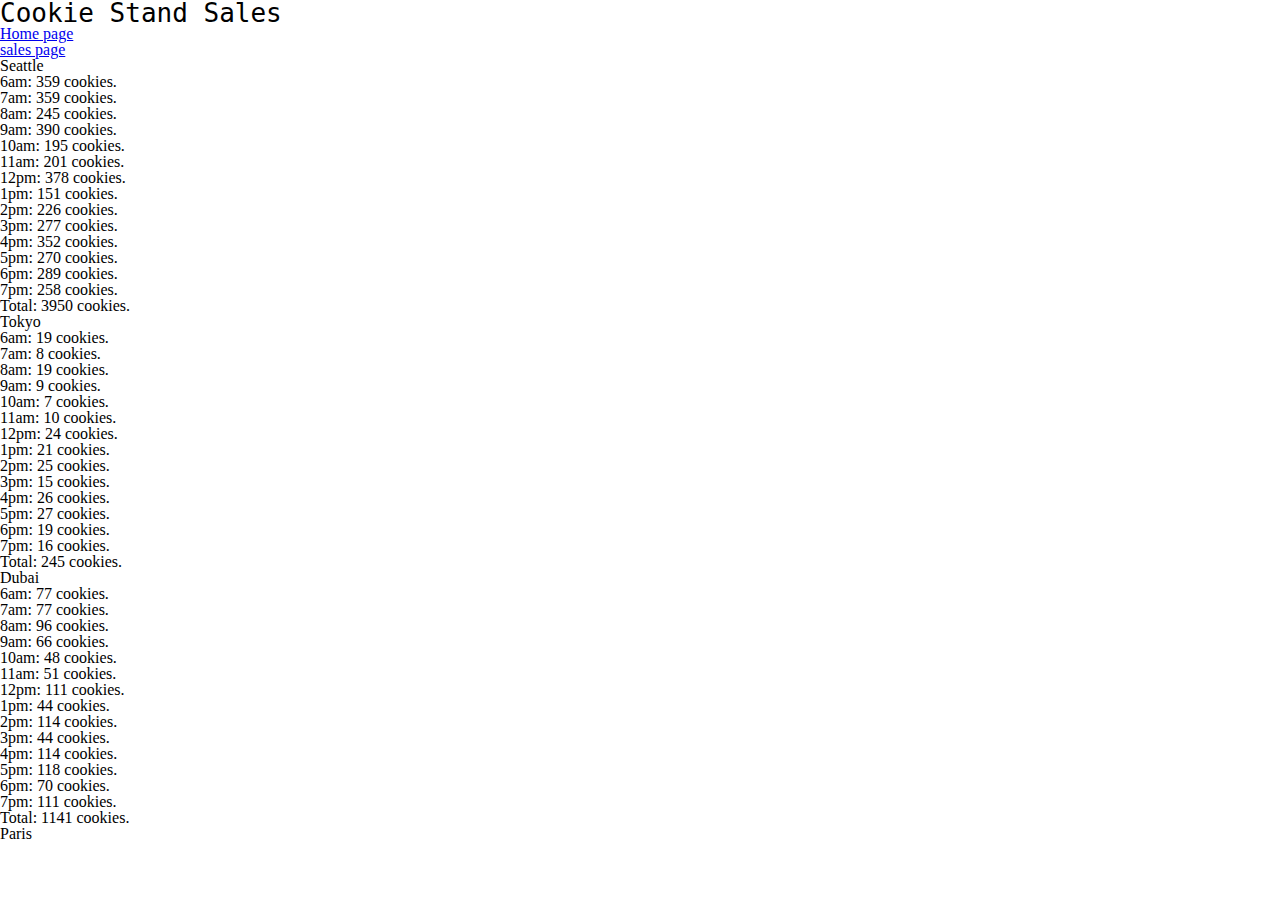
==== sales.html @ 50781895 "Merge branch 'main' into lab07" ====
<!DOCTYPE html>
<html lang="en">

<head>
  <meta charset="UTF-8">
  <meta http-equiv="X-UA-Compatible" content="IE=edge">
  <meta name="viewport" content="width=device-width, initial-scale=1.0">
  <title>Lab 06</title>
  <link rel="stylesheet" href="css/reset.css">
  <link rel="stylesheet" href="css/style.css">
</head>

<body>  
    <header>
      <h1>Cookie Stand Sales</h1>
      <nav>
        <ul>
          <li>
            <a href="./index.html">Home page</a>
          </li>
          <li>
            <a href="./sales.html">sales page</a>
          </li>
        </ul>
      </nav>
    </header>
    <main>
      <section id="stores-profiles"></section>
      <!-- < <h2>Seattle</h2>
        <ul id="seattle"></ul>
        <h2>Tokyo</h2>
        <ul id="tokyo"></ul>
        <h2>Dubai</h2>
        <ul id="dubai"></ul>
        <h2>Paris</h2>
        <ul id="paris"></ul>
        <h2>Lima</h2>
        <ul id="lima"></ul> -->
    </main>

    <script src="js/app.js"></script>

</body>

</html>
---- css/style.css ----
body{
  background-color: white;
}

h1{
  font-family: monospace;
  font-size: 2em;
  text-align: left;
  color: Black;
}

/* table{
  background-color: lightgreen;
  width: 75%;
}

th{
  background-color: lightyellow;
  border: 1px solid black;
  text-align: center;
  vertical-align: middle;
  width: 6.25%;
}

td{
  border: 1px solid black;
  text-align: center;
  width: 6.25%;
  padding-top: 1%;
  padding-bottom: 1%;
} */
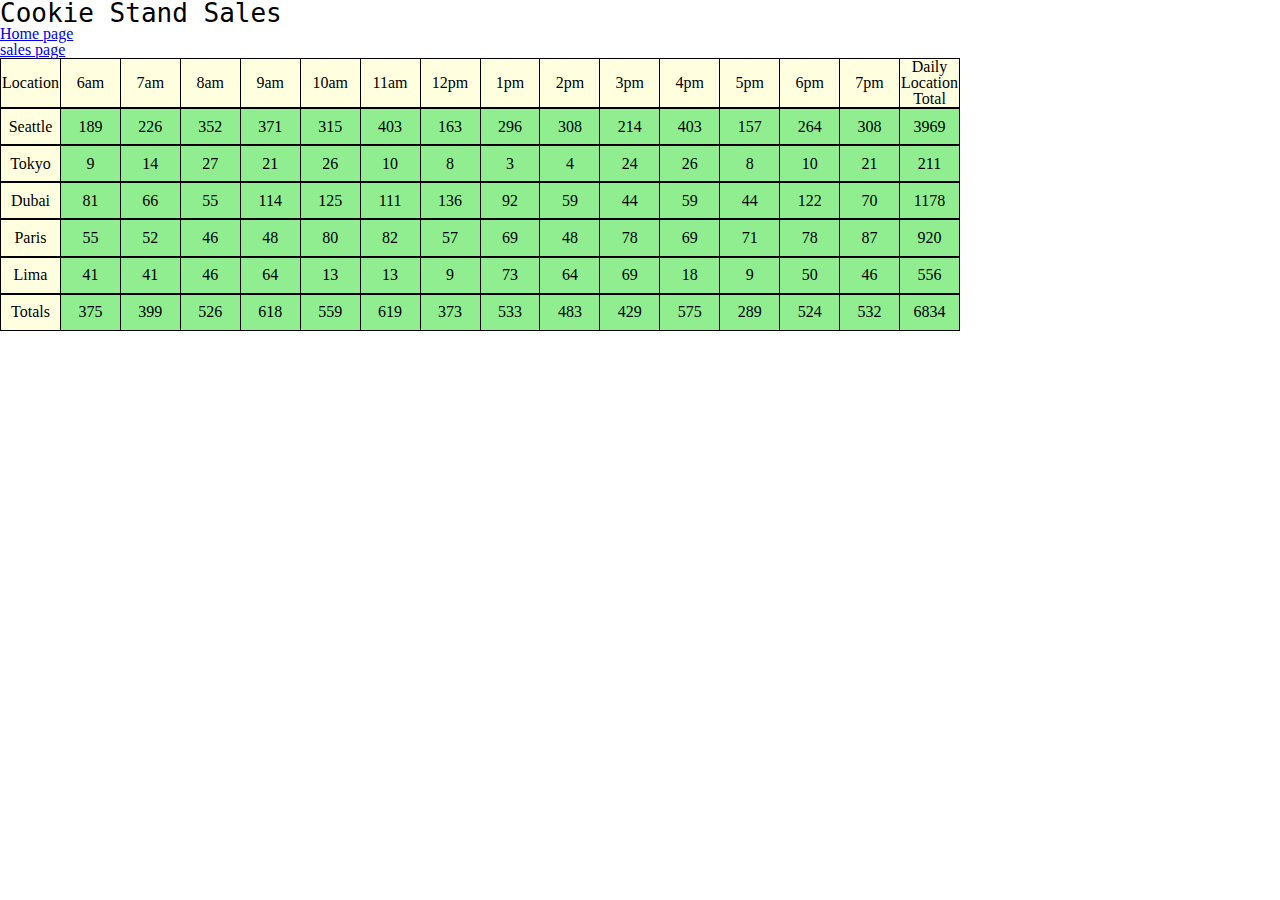
==== commit ef24a547: "Update sales.html" ====
--- a/sales.html
+++ b/sales.html
@@ -5,7 +5,7 @@
   <meta charset="UTF-8">
   <meta http-equiv="X-UA-Compatible" content="IE=edge">
   <meta name="viewport" content="width=device-width, initial-scale=1.0">
-  <title>Lab 06</title>
+  <title>Lab 07</title>
   <link rel="stylesheet" href="css/reset.css">
   <link rel="stylesheet" href="css/style.css">
 </head>
@@ -42,4 +42,4 @@
 
 </body>
 
-</html>+</html>
--- a/css/style.css
+++ b/css/style.css
@@ -9,7 +9,7 @@
   color: Black;
 }
 
-/* table{
+table{
   background-color: lightgreen;
   width: 75%;
 }
@@ -28,4 +28,4 @@
   width: 6.25%;
   padding-top: 1%;
   padding-bottom: 1%;
-} */
+}
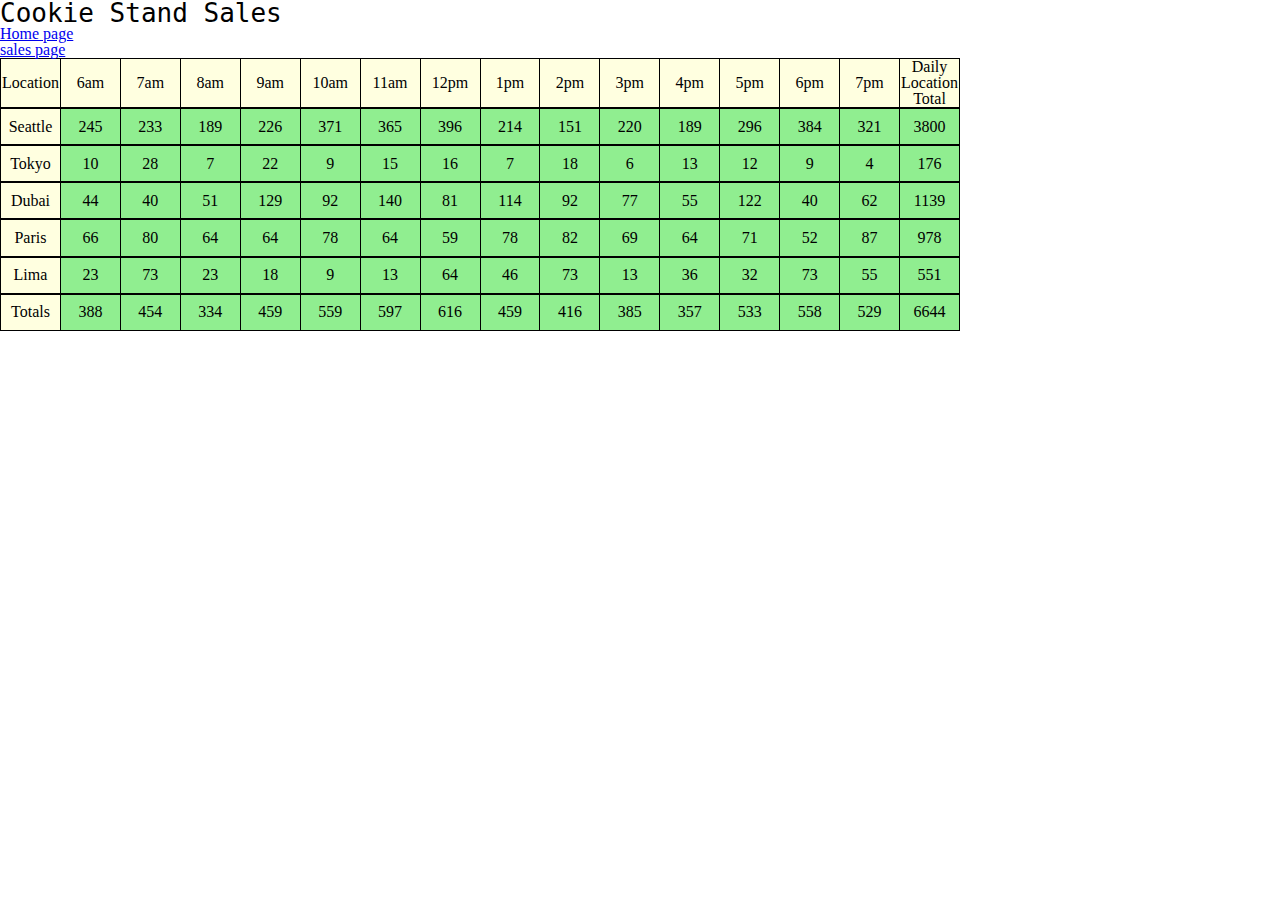
==== commit ea90ffc7: "revised" ====
--- a/sales.html
+++ b/sales.html
@@ -42,4 +42,4 @@
 
 </body>
 
-</html>
+</html>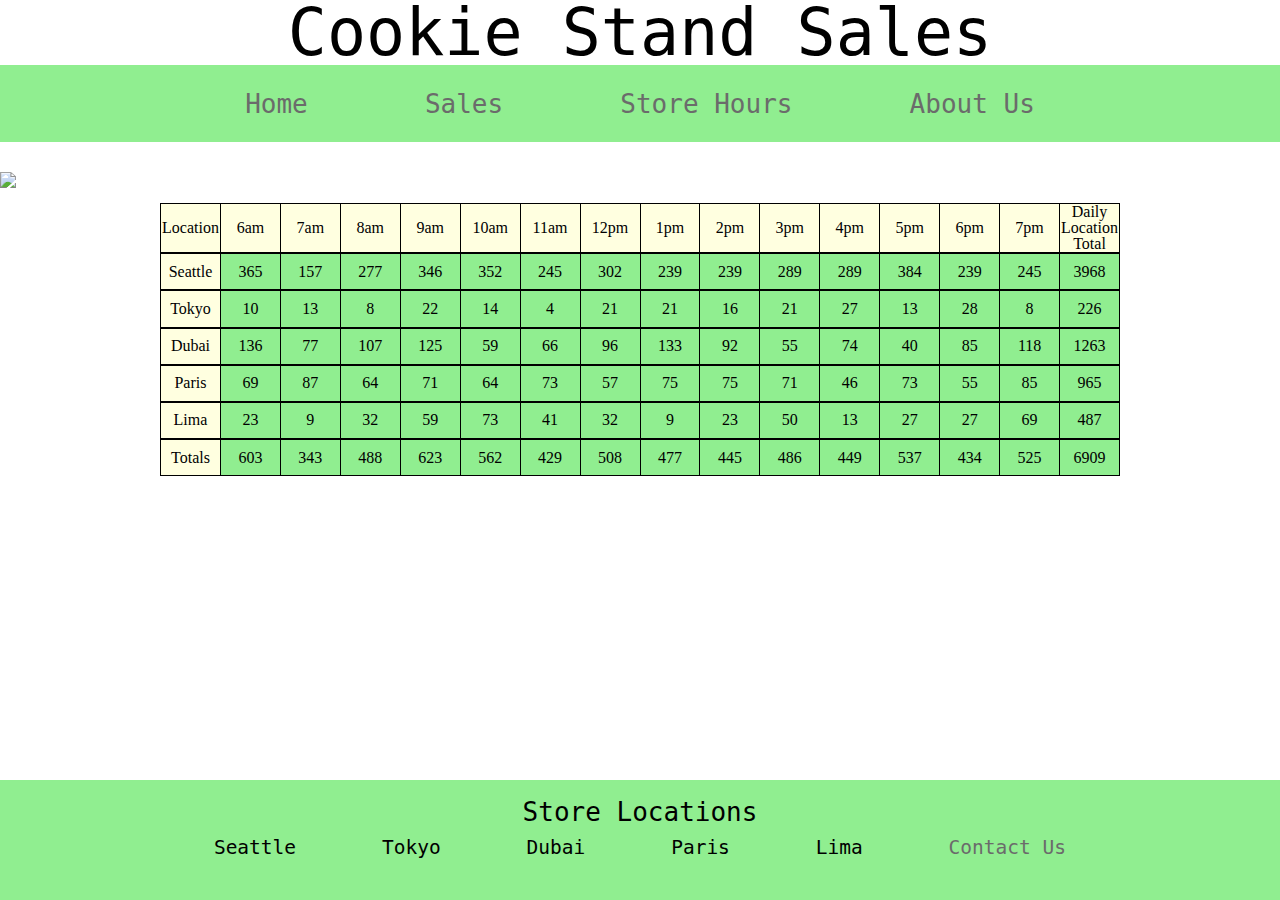
==== commit fa4794b5: "completed lab08 parts" ====
--- a/sales.html
+++ b/sales.html
@@ -5,7 +5,7 @@
   <meta charset="UTF-8">
   <meta http-equiv="X-UA-Compatible" content="IE=edge">
   <meta name="viewport" content="width=device-width, initial-scale=1.0">
-  <title>Lab 07</title>
+  <title>Lab 08</title>
   <link rel="stylesheet" href="css/reset.css">
   <link rel="stylesheet" href="css/style.css">
 </head>
@@ -15,27 +15,31 @@
       <h1>Cookie Stand Sales</h1>
       <nav>
         <ul>
-          <li>
-            <a href="./index.html">Home page</a>
-          </li>
-          <li>
-            <a href="./sales.html">sales page</a>
-          </li>
+          <li><a href="./index.html">Home</a></li>
+          <li><a href="./sales.html">Sales</a></li>
+          <li><a href="#">Store Hours</a></li>
+          <li><a href="#">About Us</a></li>
         </ul>
       </nav>
     </header>
+            
     <main>
+      <img src="img/chinook.jpg" alt"picture of a chinook">
       <section id="stores-profiles"></section>
-      <!-- < <h2>Seattle</h2>
-        <ul id="seattle"></ul>
-        <h2>Tokyo</h2>
-        <ul id="tokyo"></ul>
-        <h2>Dubai</h2>
-        <ul id="dubai"></ul>
-        <h2>Paris</h2>
-        <ul id="paris"></ul>
-        <h2>Lima</h2>
-        <ul id="lima"></ul> -->
+      <footer>
+        <p>Store Locations</p>
+        <nav>
+          <!-- <h2>Cookie-Stand Locations</h2> -->
+          <ul>
+            <li>Seattle</li>
+            <li>Tokyo</li>
+            <li>Dubai</li>
+            <li>Paris</li>
+            <li>Lima</li>
+            <li><a href="#">Contact Us</a></li>
+          </ul>
+        </nav>
+      </footer>
     </main>
 
     <script src="js/app.js"></script>
--- a/css/style.css
+++ b/css/style.css
@@ -1,17 +1,58 @@
-body{
-  background-color: white;
+ul.no-bullets {
+  list-style-type: none;
+  padding: 0;
+  margin: 0;
+}
+
+header nav {
+  background-color: lightgreen;
+  align-content: center;
+  margin-bottom: 30px;
+  padding-top: 2%;
+  padding-bottom: 2%;
+  display: flex;
+  flex-direction: row;
+  justify-content: center;
+}
+
+header nav ul {
+  align-items: center;
+  display: flex;
+  flex-direction: row;
+  justify-content: space-evenly;
+  width: 80%;
+}
+
+header nav li {
+  font-family: monospace;
+  font-size: 2em;
+}
+
+a {
+  color: rgb(107, 107, 107);
+  text-decoration: none;
+}
+
+main img {
+  display: block;
+  margin-top: 20px;
+  margin-bottom: 15px;
+  margin-left: auto;
+  margin-right: auto;
 }
 
 h1{
   font-family: monospace;
-  font-size: 2em;
-  text-align: left;
+  font-size: 5em;
+  text-align: center;
   color: Black;
 }
 
 table{
   background-color: lightgreen;
   width: 75%;
+  margin-left: auto;
+  margin-right: auto;
 }
 
 th{
@@ -29,3 +70,42 @@
   padding-top: 1%;
   padding-bottom: 1%;
 }
+
+footer {
+  background-color: lightgreen;
+  position: fixed;
+  bottom: 0;
+  width: 100%;
+}
+
+footer p {
+  font-family: monospace;
+  font-size: 2em;
+  text-align: center;
+  padding-top: 1.5%
+
+}
+
+footer nav {
+  background-color: lightgreen;
+  align-content: center;
+  margin-bottom: 30px;
+  padding-top: 1%;
+  padding-bottom: 1%;
+  display: flex;
+  flex-direction: row;
+  justify-content: center;
+}
+
+footer nav ul {
+  align-items: center;
+  display: flex;
+  flex-direction: row;
+  justify-content: space-evenly;
+  width: 80%;
+}
+
+footer nav li {
+  font-family: monospace;
+  font-size: 1.5em;
+}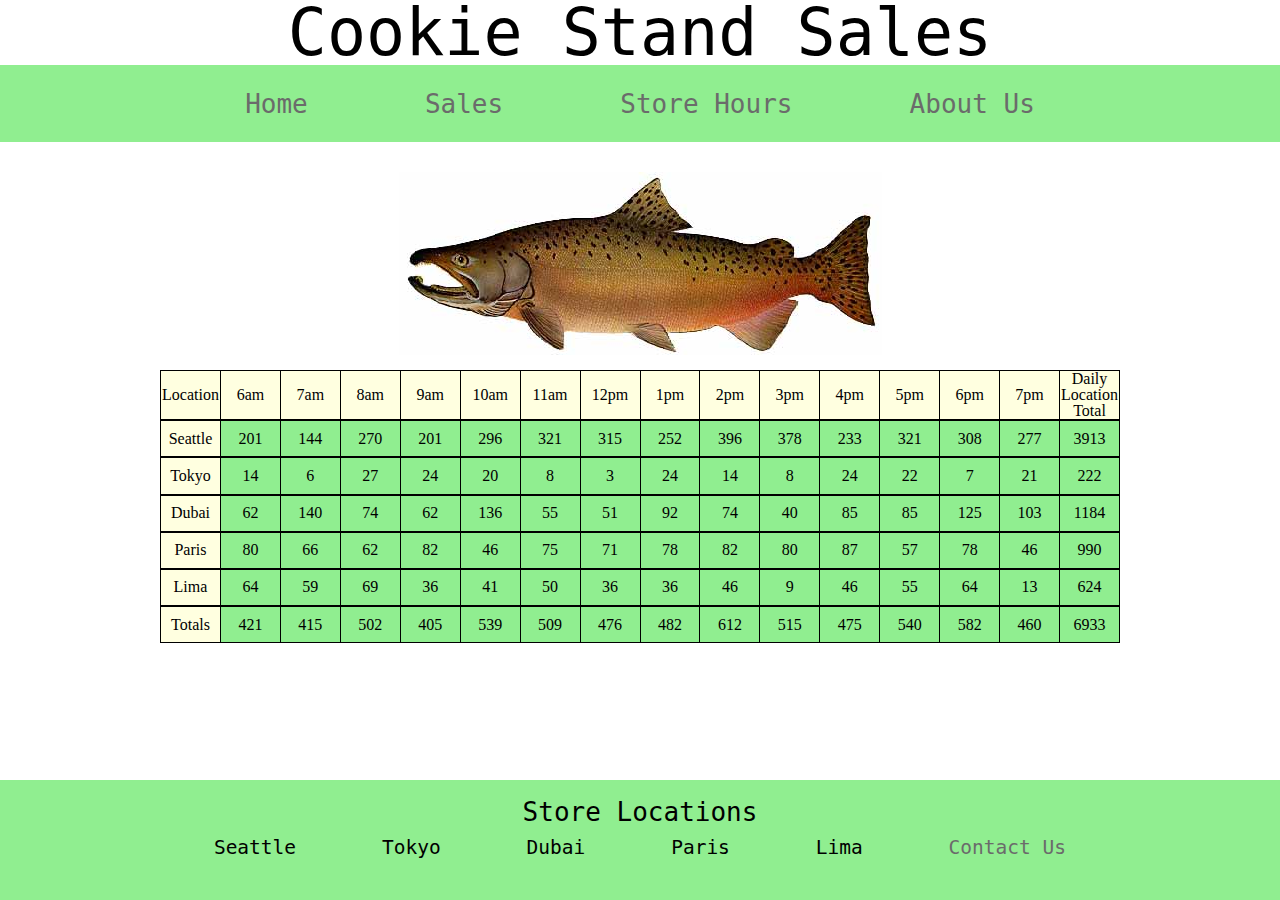
==== commit 6d71e67e: "Merge branch 'main' into lab08" ====
--- a/sales.html
+++ b/sales.html
@@ -46,4 +46,4 @@
 
 </body>
 
-</html>+</html>
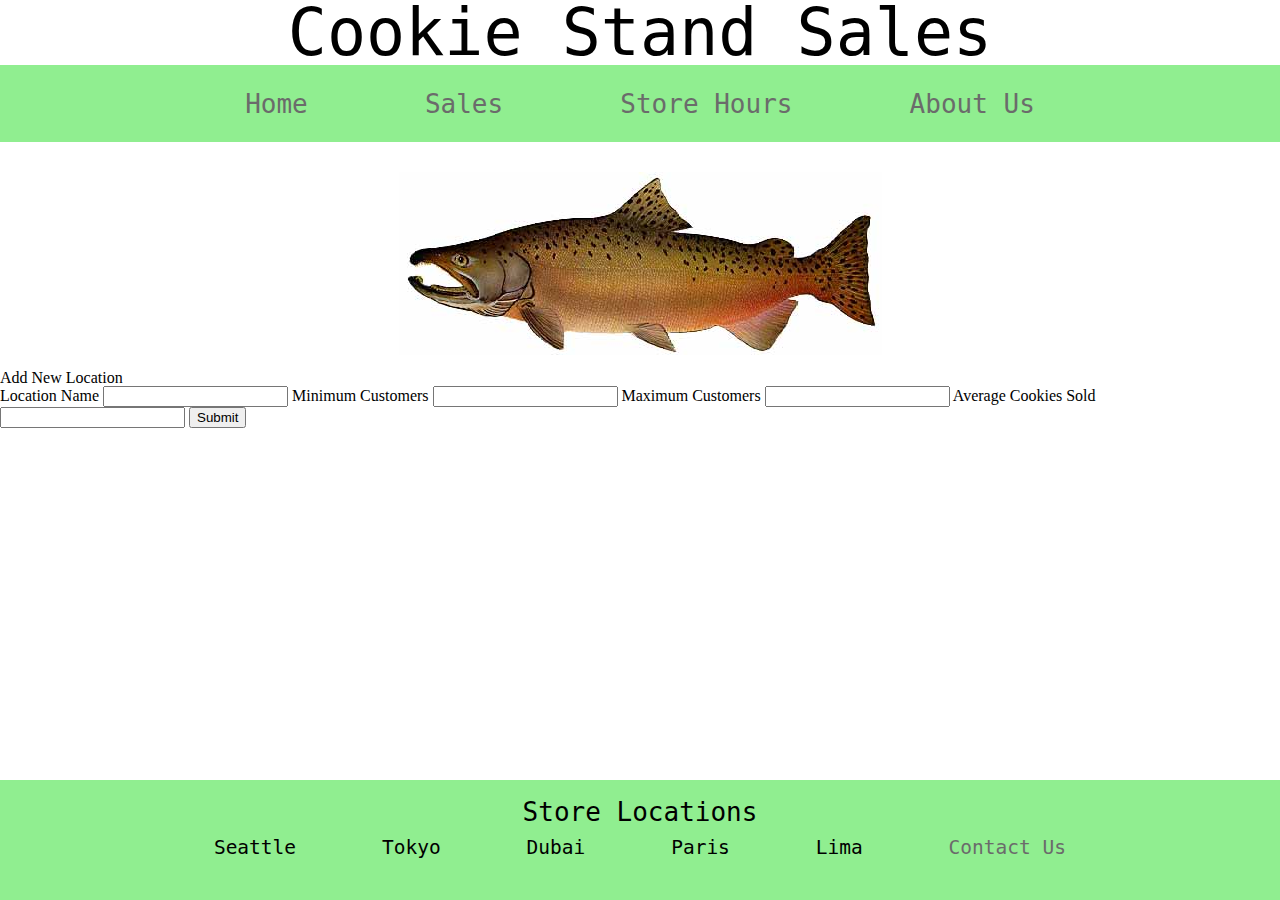
==== commit 27684fa3: "added sales form" ====
--- a/sales.html
+++ b/sales.html
@@ -10,40 +10,61 @@
   <link rel="stylesheet" href="css/style.css">
 </head>
 
-<body>  
-    <header>
-      <h1>Cookie Stand Sales</h1>
+<body>
+  <header>
+    <h1>Cookie Stand Sales</h1>
+    <nav>
+      <ul>
+        <li><a href="./index.html">Home</a></li>
+        <li><a href="./sales.html">Sales</a></li>
+        <li><a href="#">Store Hours</a></li>
+        <li><a href="#">About Us</a></li>
+      </ul>
+    </nav>
+  </header>
+
+  <main>
+    <img src="img/chinook.jpg" alt"picture of a chinook">
+    <form Id="stores-form">
+      <fieldset>
+        <legend>Add New Location</legend>
+
+        <label for="locationName">Location Name</label>
+        <input type="text" name="location" id="locationName">
+
+        <label for="minCust">Minimum Customers</label>
+        <input type="text" name="minCust" id="minCust">
+
+        <label for="maxCust">Maximum Customers</label>
+        <input type="text" name="maxCust" id="maxCust">
+
+        <label for="avgCookies">Average Cookies Sold</label>
+        <input type="text" name="avgCookies" id="avgCookies">
+
+        <button type="submit">Submit</button>
+
+      </fieldset>
+    </form>
+
+    <section id="stores-profiles"></section>
+    <footer>
+      <p>Store Locations</p>
       <nav>
+        <!-- <h2>Cookie-Stand Locations</h2> -->
         <ul>
-          <li><a href="./index.html">Home</a></li>
-          <li><a href="./sales.html">Sales</a></li>
-          <li><a href="#">Store Hours</a></li>
-          <li><a href="#">About Us</a></li>
+          <li>Seattle</li>
+          <li>Tokyo</li>
+          <li>Dubai</li>
+          <li>Paris</li>
+          <li>Lima</li>
+          <li><a href="#">Contact Us</a></li>
         </ul>
       </nav>
-    </header>
-            
-    <main>
-      <img src="img/chinook.jpg" alt"picture of a chinook">
-      <section id="stores-profiles"></section>
-      <footer>
-        <p>Store Locations</p>
-        <nav>
-          <!-- <h2>Cookie-Stand Locations</h2> -->
-          <ul>
-            <li>Seattle</li>
-            <li>Tokyo</li>
-            <li>Dubai</li>
-            <li>Paris</li>
-            <li>Lima</li>
-            <li><a href="#">Contact Us</a></li>
-          </ul>
-        </nav>
-      </footer>
-    </main>
+    </footer>
+  </main>
 
-    <script src="js/app.js"></script>
+  <script src="js/app.js"></script>
 
 </body>
 
-</html>
+</html>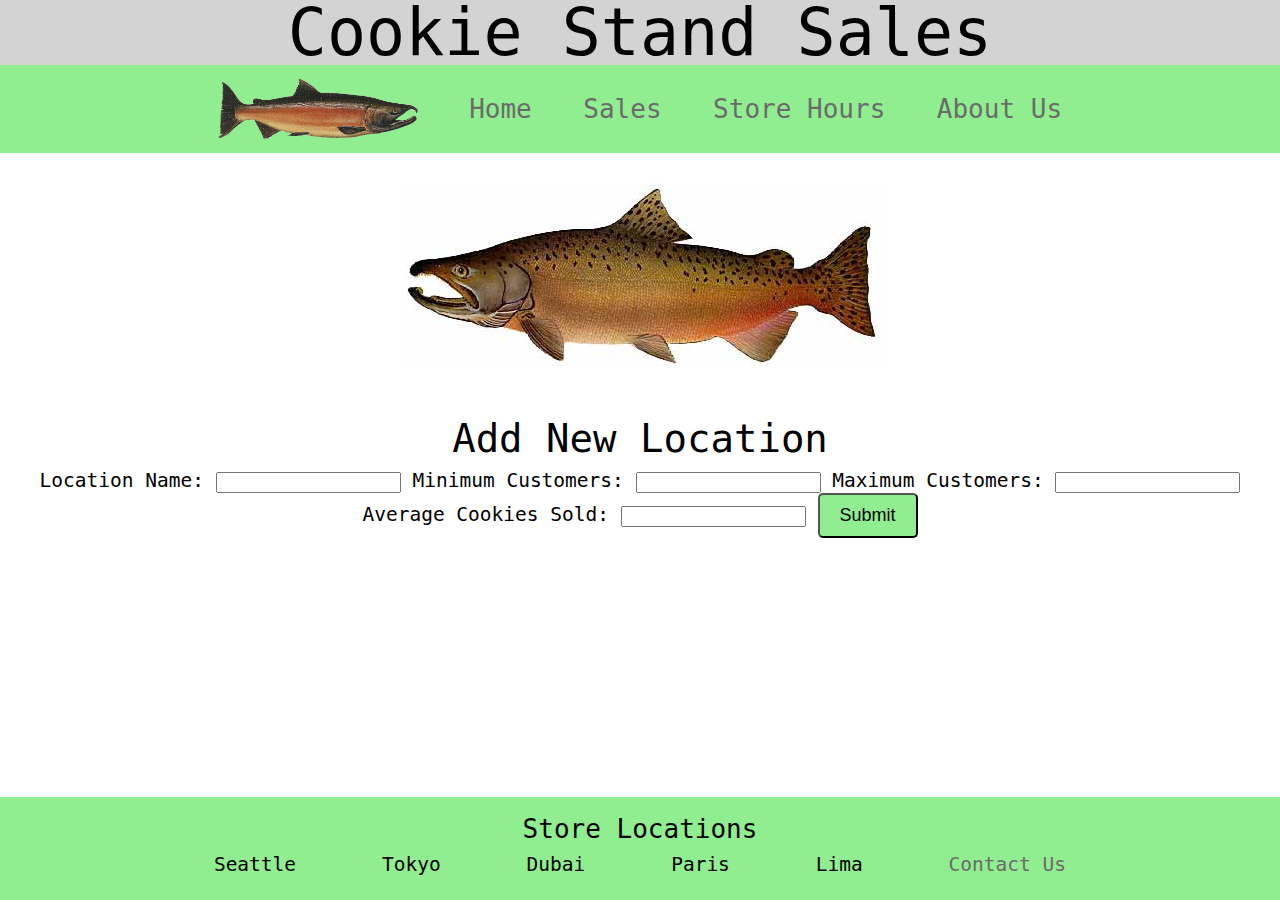
==== commit eff12c1a: "completed lab09" ====
--- a/sales.html
+++ b/sales.html
@@ -7,13 +7,14 @@
   <meta name="viewport" content="width=device-width, initial-scale=1.0">
   <title>Lab 08</title>
   <link rel="stylesheet" href="css/reset.css">
-  <link rel="stylesheet" href="css/style.css">
+  <link rel="stylesheet" href="css/style1.css">
 </head>
 
 <body>
   <header>
     <h1>Cookie Stand Sales</h1>
     <nav>
+      <img src="img/salmon.png" alt="picture of salmon" width="200" heigh="150">
       <ul>
         <li><a href="./index.html">Home</a></li>
         <li><a href="./sales.html">Sales</a></li>
@@ -29,16 +30,16 @@
       <fieldset>
         <legend>Add New Location</legend>
 
-        <label for="locationName">Location Name</label>
+        <label for="locationName">Location Name:</label>
         <input type="text" name="location" id="locationName">
 
-        <label for="minCust">Minimum Customers</label>
+        <label for="minCust">Minimum Customers:</label>
         <input type="text" name="minCust" id="minCust">
 
-        <label for="maxCust">Maximum Customers</label>
+        <label for="maxCust">Maximum Customers:</label>
         <input type="text" name="maxCust" id="maxCust">
 
-        <label for="avgCookies">Average Cookies Sold</label>
+        <label for="avgCookies">Average Cookies Sold:</label>
         <input type="text" name="avgCookies" id="avgCookies">
 
         <button type="submit">Submit</button>
--- a/css/style1.css
+++ b/css/style1.css
@@ -0,0 +1,142 @@
+ul.no-bullets {
+  list-style-type: none;
+  padding: 0;
+  margin: 0;
+}
+
+h1{
+  background-color: lightgrey;
+  font-family: monospace;
+  font-size: 5em;
+  text-align: center;
+  color: Black;
+}
+
+header img {
+  margin-left: 17%;
+}
+
+header nav {
+  background-color: lightgreen;
+  align-content: center;
+  margin-bottom: 30px;
+  padding-top: 1%;
+  padding-bottom: 1%;
+  display: flex;
+  flex-direction: row;
+  justify-content: center;
+}
+
+header nav ul {
+  align-items: center;
+  margin-right: 13%;
+  display: flex;
+  flex-direction: row;
+  justify-content: space-evenly;
+  width: 80%;
+}
+
+header nav li {
+  font-family: monospace;
+  font-size: 2em;
+}
+
+a {
+  color: rgb(107, 107, 107);
+  text-decoration: none;
+}
+
+main img {
+  display: block;
+  margin-top: 20px;
+  margin-bottom: 40px;
+  margin-left: auto;
+  margin-right: auto;
+}
+
+form legend  {
+font-family: monospace;
+font-size: 2em;
+text-align: center;
+padding: 1%;
+}
+ 
+form fieldset {
+  font-family: monospace;
+  font-size: 1.5em;
+  text-align: center;
+  margin-left: auto;
+  margin-right: auto;
+  margin-top:25px;
+  margin-bottom: 25px;
+}
+
+form button {
+  background-color: lightgreen;
+  font-size: 0.75em;
+  border-radius: 5px;
+  padding: 10px 20px;
+}
+
+table{
+  background-color: lightgreen;
+  width: 85%;
+  margin-left: auto;
+  margin-right: auto;
+}
+
+th{
+  background-color: lightyellow;
+  border: 1px solid black;
+  text-align: center;
+  vertical-align: middle;
+  width: 6.25%;
+  padding-top: 1%;
+  padding-bottom: 1%;
+}
+
+td{
+  border: 1px solid black;
+  text-align: center;
+  width: 6.25%;
+  padding-top: 1%;
+  padding-bottom: 1%;
+}
+
+footer {
+  background-color: lightgreen;
+  position: fixed;
+  bottom: 0;
+  width: 100%;
+}
+
+footer p {
+  font-family: monospace;
+  font-size: 2em;
+  text-align: center;
+  padding-top: 1.5%
+
+}
+
+footer nav {
+  background-color: lightgreen;
+  align-content: center;
+  padding-top: 1%;
+  padding-bottom: 2%;
+  display: flex;
+  flex-direction: row;
+  justify-content: center;
+}
+
+footer nav ul {
+  align-items: center;
+  display: flex;
+  flex-direction: row;
+  justify-content: space-evenly;
+  width: 80%;
+}
+
+footer nav li {
+  font-family: monospace;
+  font-size: 1.5em;
+}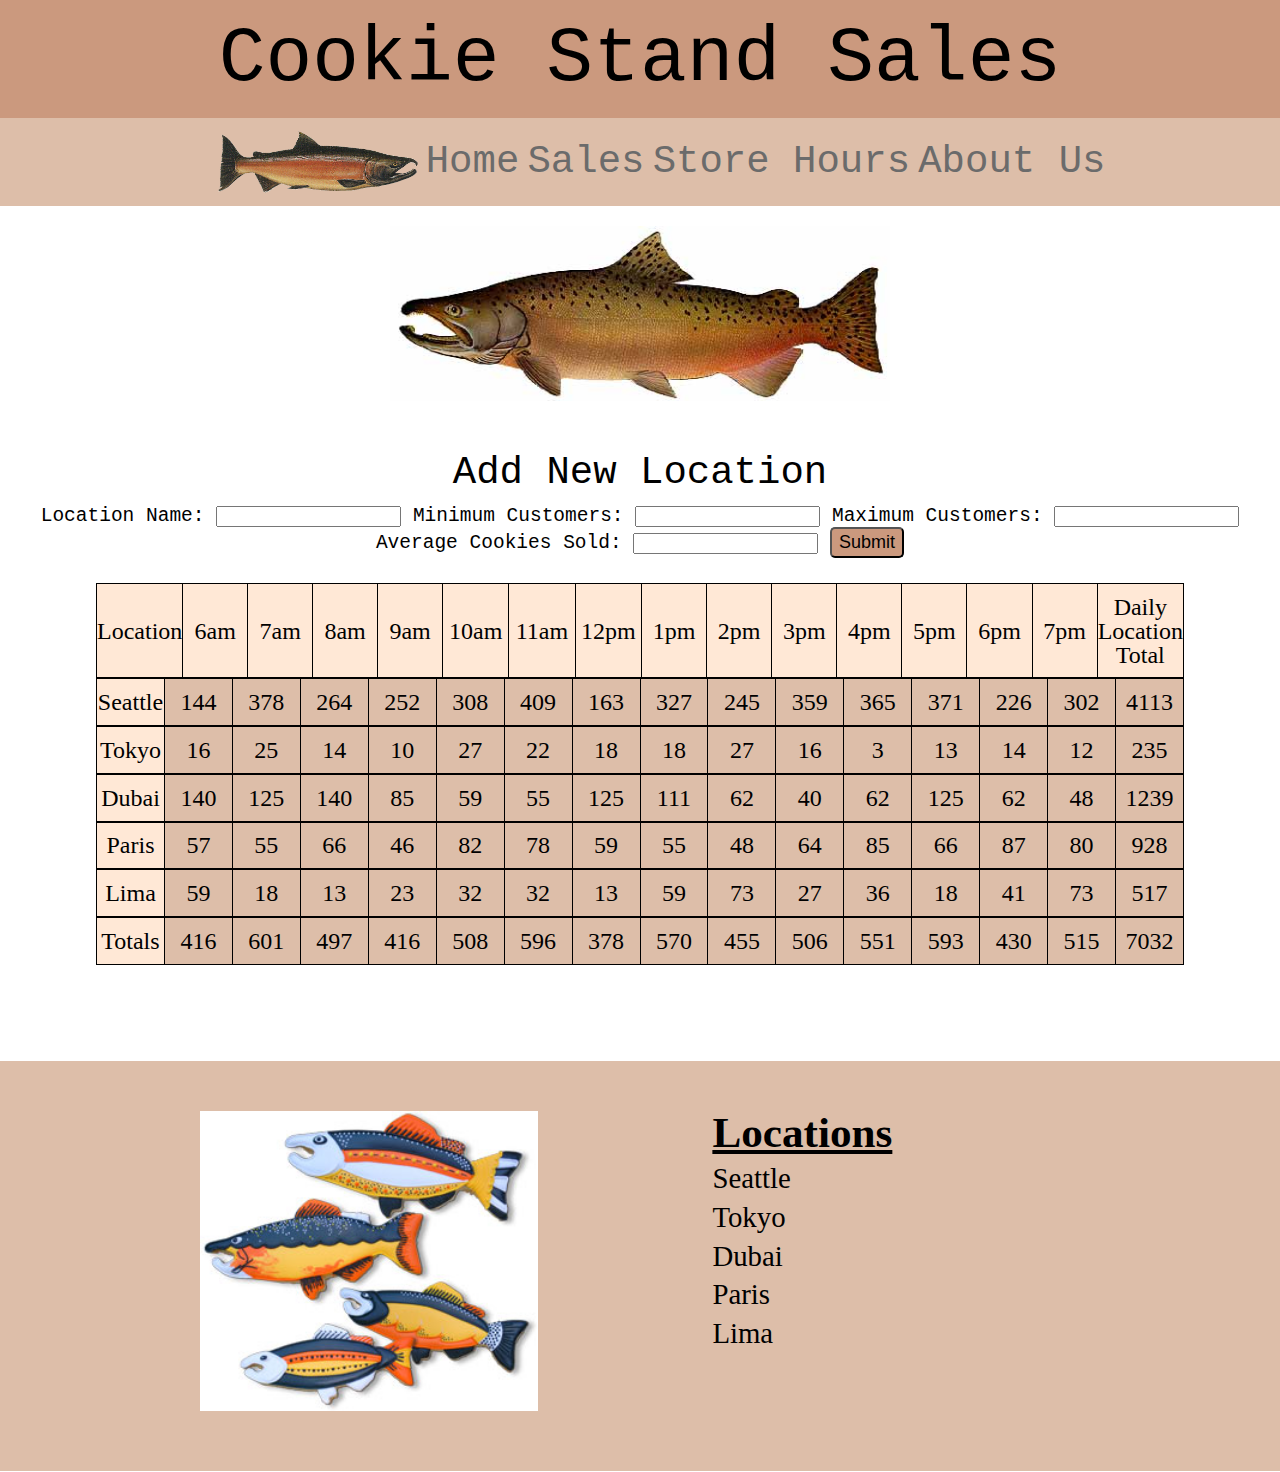
==== commit 40ede472: "completed lab10" ====
--- a/sales.html
+++ b/sales.html
@@ -26,6 +26,7 @@
 
   <main>
     <img src="img/chinook.jpg" alt"picture of a chinook">
+    <section id="form"></section>
     <form Id="stores-form">
       <fieldset>
         <legend>Add New Location</legend>
@@ -46,26 +47,33 @@
 
       </fieldset>
     </form>
-
+    </section>
     <section id="stores-profiles"></section>
     <footer>
-      <p>Store Locations</p>
-      <nav>
-        <!-- <h2>Cookie-Stand Locations</h2> -->
-        <ul>
-          <li>Seattle</li>
-          <li>Tokyo</li>
-          <li>Dubai</li>
-          <li>Paris</li>
-          <li>Lima</li>
-          <li><a href="#">Contact Us</a></li>
-        </ul>
-      </nav>
+      <img src="img/fish.jpg" alt="picture of a fish cookie">
+      <ul id="ul1">
+        <li>
+          <h2>Locations</h2>
+        </li>
+        <li>Seattle</li>
+        <li>Tokyo</li>
+        <li>Dubai</li>
+        <li>Paris</li>
+        <li>Lima</li>
+      </ul>
+      <ul id="ul2">
+        <li>
+          <h2>Contact</h2>
+        </li>
+        <li>819 NE 67th Street
+          Seattle, WA 98115
+        </li>
+        <li>Phone: 714-XXX-XX67</li>
+        <li>salmoncookie@gmail.com</li>
+      </ul>
     </footer>
   </main>
-
   <script src="js/app.js"></script>
-
 </body>
 
 </html>--- a/css/style1.css
+++ b/css/style1.css
@@ -5,11 +5,13 @@
 }
 
 h1{
-  background-color: lightgrey;
+  background-color: #cb997e;
   font-family: monospace;
-  font-size: 5em;
+  font-size: 6em;
   text-align: center;
   color: Black;
+  padding-top: 20px;
+  padding-bottom: 20px;
 }
 
 header img {
@@ -17,9 +19,8 @@
 }
 
 header nav {
-  background-color: lightgreen;
+  background-color: #ddbea9;
   align-content: center;
-  margin-bottom: 30px;
   padding-top: 1%;
   padding-bottom: 1%;
   display: flex;
@@ -38,7 +39,7 @@
 
 header nav li {
   font-family: monospace;
-  font-size: 2em;
+  font-size: 3em;
 }
 
 a {
@@ -51,7 +52,8 @@
   margin-top: 20px;
   margin-bottom: 40px;
   margin-left: auto;
-  margin-right: auto;
+  margin-right: auto;  width:500px;
+  height: 175px;
 }
 
 form legend  {
@@ -72,21 +74,23 @@
 }
 
 form button {
-  background-color: lightgreen;
+  background-color: #cb997e;
   font-size: 0.75em;
   border-radius: 5px;
-  padding: 10px 20px;
+  padding: 3px 7px;
 }
 
 table{
-  background-color: lightgreen;
+  background-color: #ddbea9;
+  font-size: 1.5em;
   width: 85%;
   margin-left: auto;
   margin-right: auto;
+  padding-bottom: 100px;
 }
 
 th{
-  background-color: lightyellow;
+  background-color: #ffe8d6;
   border: 1px solid black;
   text-align: center;
   vertical-align: middle;
@@ -104,39 +108,48 @@
 }
 
 footer {
-  background-color: lightgreen;
-  position: fixed;
+  margin-top: 7.5%;
+  padding-top: 20px;
+  padding-bottom: 20px;
+  background-color: #ddbea9;
+  display: flex;
+  justify-content: space-evenly;
   bottom: 0;
-  width: 100%;
 }
 
-footer p {
-  font-family: monospace;
-  font-size: 2em;
-  text-align: center;
-  padding-top: 1.5%
-
+footer img {
+  margin-left:200px;
+  padding-top: 10px;
+  width: 400px;
+  height: 300px;
 }
 
-footer nav {
-  background-color: lightgreen;
-  align-content: center;
-  padding-top: 1%;
-  padding-bottom: 2%;
-  display: flex;
-  flex-direction: row;
-  justify-content: center;
+#ul1 h2 {
+  margin-top: 10px;
+  padding-right: 400px;
+  padding-top: 10px;
+  font-weight: bold;
+  font-size: 1.5em;
+  text-decoration: underline;
 }
 
-footer nav ul {
-  align-items: center;
-  display: flex;
-  flex-direction: row;
-  justify-content: space-evenly;
-  width: 80%;
+#ul1 li {
+  font-size: 1.8em;
+  margin-left: 30%;
+  padding-top: 10px;
 }
 
-footer nav li {
-  font-family: monospace;
+#ul2 h2 {
+  margin-top: 10px;
+  margin-right: 1200px;
+  padding-top: 10px;
+  font-weight: bold;
   font-size: 1.5em;
+  text-decoration: underline;
+}
+
+#ul2 li{
+  font-size: 1.8em;
+  margin-left: 30%;
+  padding-top: 10px;
 }